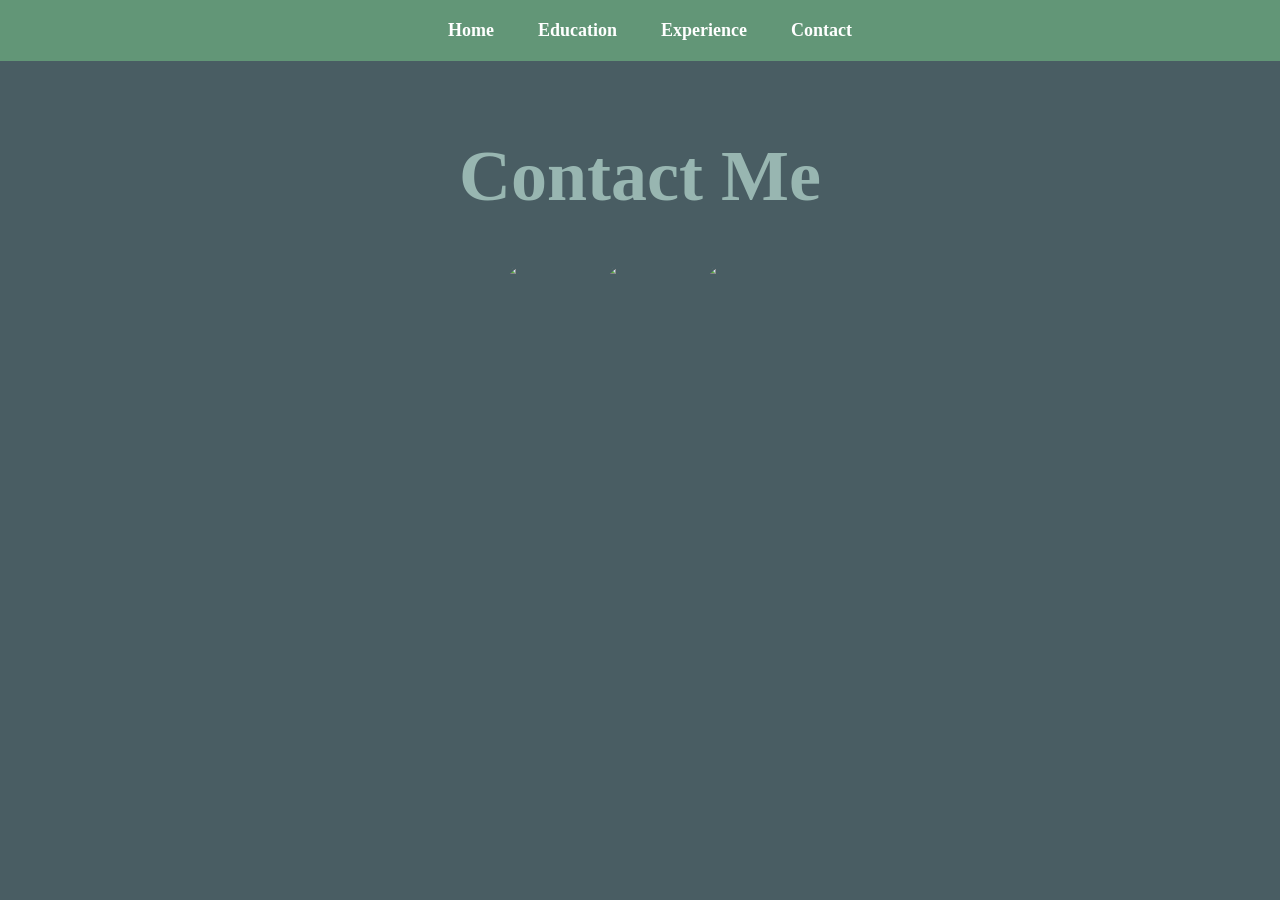
==== contact.html @ f9cb1879 "Create contact.html" ====
<!DOCTYPE html>
<html lang="en">
<head>
    <meta charset="UTF-8">
    <meta name="viewport" content="width=device-width, initial-scale=1.0">
    <title>Soren's Portfolio - Education</title>
    <style>

        html, body {
            margin: 0;
            padding: 0;
        }

        body {
            background-color: #495D63;
            color: purple;
            text-align: center;
            padding: 0px;
            opacity: 0;
            animation: fadeIn 1.5s ease-out forwards;
        }

        @keyframes fadeIn {
            from {
                opacity: 0;
            }
            to {
                opacity: 1;
            }
        }

        h1 {
            font-size: 72px;
            margin-bottom: 40px;
            margin-top: 15vh;
	    color: #98B6B1;
        }

        h2 {
            font-size: 36px;
	    color: #FAC8CD;
        }

        li {
            list-style-type: none;
	    margin-left 50px;
            font-size: 24px;
	    color: #EDBAD1;
        }
	
        .banner {
            background-color: #629677;
            color: white;
            padding: 10px;
            margin-bottom: 20px;
            position: fixed;
            width: 100%;
            top: 0;
            z-index: 1000;
            text-align: center;
        }

        .banner a {
            color: white;
            text-decoration: none;
            font-size: 18px;
            font-weight: bold;
            padding: 10px;
            border: 2px #629677;
            border-radius: 5px;
            margin: 0 10px; /* Add margin to the buttons for spacing */
            display: inline-block; /* Ensure each button is a block element */
        }

	img {
            width: 80px;
            height: 80px;
	    border-radius: 50%; 
            overflow: hidden;
            object-fit: cover;
            display: block;
            margin: 20px auto;
            opacity: 0;
            animation: fadeIn 1.5s ease-out forwards;
        }

	.image-container {
            text-align: center;
	    align-items: center;
	    font-size: 0px;
        }

        .image-container img {
            width: 80px; /* Adjust as needed */
            height: 80px; /* Adjust as needed */
            object-fit: cover;
            border-radius: 50%; /* Creates a circular shape */
            overflow: hidden;
            margin: 0 10px; /* Adjust margin to provide space between images */
	    display: inline-block;
        }

        main {
            margin-top: 80px;
        }
    </style>
</head>
<body>

    <div class="banner">
        <div>
            <a href="index.html">Home</a>
            <a href="education.html">Education</a>
            <a href="experience.html">Experience</a>
            <a href="contact.html">Contact</a>

        </div>
    </div>

    <h1>Contact Me</h1>
    <div class="image-container">
        <a href="https://www.instagram.com/_soren_b_">
            <img src="https://raw.githubusercontent.com/coolfishbobby/website/main/insta.jpg" alt="Soren's Image">
    	</a>
        <a href="https://www.linkedin.com/in/soren-brown-789716257/">
            <img src="https://raw.githubusercontent.com/coolfishbobby/website/main/linkedin.jpg" alt="Soren's Image">
        </a>
	<a href="mailto:sorenkbrown@gmail.com">
            <img src="https://raw.githubusercontent.com/coolfishbobby/website/main/mail.jpg" alt="Soren's Image">
        </a>
    </div>
     

    

</body>
</html>
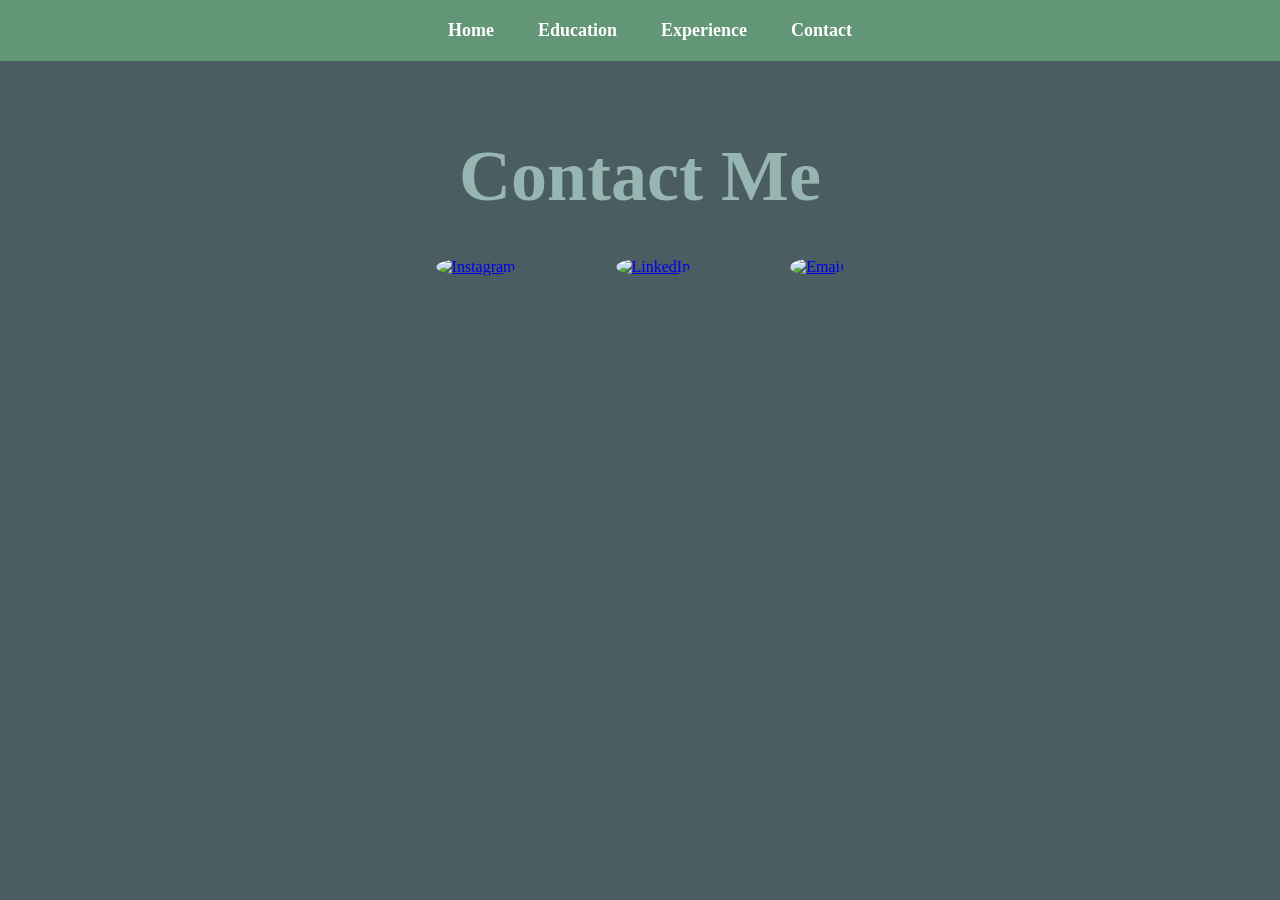
==== commit 7df0fb02: "Update contact.html" ====
--- a/contact.html
+++ b/contact.html
@@ -3,107 +3,8 @@
 <head>
     <meta charset="UTF-8">
     <meta name="viewport" content="width=device-width, initial-scale=1.0">
-    <title>Soren's Portfolio - Education</title>
-    <style>
-
-        html, body {
-            margin: 0;
-            padding: 0;
-        }
-
-        body {
-            background-color: #495D63;
-            color: purple;
-            text-align: center;
-            padding: 0px;
-            opacity: 0;
-            animation: fadeIn 1.5s ease-out forwards;
-        }
-
-        @keyframes fadeIn {
-            from {
-                opacity: 0;
-            }
-            to {
-                opacity: 1;
-            }
-        }
-
-        h1 {
-            font-size: 72px;
-            margin-bottom: 40px;
-            margin-top: 15vh;
-	    color: #98B6B1;
-        }
-
-        h2 {
-            font-size: 36px;
-	    color: #FAC8CD;
-        }
-
-        li {
-            list-style-type: none;
-	    margin-left 50px;
-            font-size: 24px;
-	    color: #EDBAD1;
-        }
-	
-        .banner {
-            background-color: #629677;
-            color: white;
-            padding: 10px;
-            margin-bottom: 20px;
-            position: fixed;
-            width: 100%;
-            top: 0;
-            z-index: 1000;
-            text-align: center;
-        }
-
-        .banner a {
-            color: white;
-            text-decoration: none;
-            font-size: 18px;
-            font-weight: bold;
-            padding: 10px;
-            border: 2px #629677;
-            border-radius: 5px;
-            margin: 0 10px; /* Add margin to the buttons for spacing */
-            display: inline-block; /* Ensure each button is a block element */
-        }
-
-	img {
-            width: 80px;
-            height: 80px;
-	    border-radius: 50%; 
-            overflow: hidden;
-            object-fit: cover;
-            display: block;
-            margin: 20px auto;
-            opacity: 0;
-            animation: fadeIn 1.5s ease-out forwards;
-        }
-
-	.image-container {
-            text-align: center;
-	    align-items: center;
-	    font-size: 0px;
-        }
-
-        .image-container img {
-            width: 80px; /* Adjust as needed */
-            height: 80px; /* Adjust as needed */
-            object-fit: cover;
-            border-radius: 50%; /* Creates a circular shape */
-            overflow: hidden;
-            margin: 0 10px; /* Adjust margin to provide space between images */
-	    display: inline-block;
-        }
-
-        main {
-            margin-top: 80px;
-        }
-    </style>
+    <title>Soren's Portfolio - Contact</title>
+    <link rel="stylesheet" href="style.css">
 </head>
 <body>
 
@@ -113,25 +14,22 @@
             <a href="education.html">Education</a>
             <a href="experience.html">Experience</a>
             <a href="contact.html">Contact</a>
-
         </div>
     </div>
 
     <h1>Contact Me</h1>
+
     <div class="image-container">
         <a href="https://www.instagram.com/_soren_b_">
-            <img src="https://raw.githubusercontent.com/coolfishbobby/website/main/insta.jpg" alt="Soren's Image">
-    	</a>
+            <img src="https://raw.githubusercontent.com/coolfishbobby/website/main/insta.jpg" alt="Instagram">
+        </a>
         <a href="https://www.linkedin.com/in/soren-brown-789716257/">
-            <img src="https://raw.githubusercontent.com/coolfishbobby/website/main/linkedin.jpg" alt="Soren's Image">
+            <img src="https://raw.githubusercontent.com/coolfishbobby/website/main/linkedin.jpg" alt="LinkedIn">
         </a>
-	<a href="mailto:sorenkbrown@gmail.com">
-            <img src="https://raw.githubusercontent.com/coolfishbobby/website/main/mail.jpg" alt="Soren's Image">
+        <a href="mailto:sorenkbrown@gmail.com">
+            <img src="https://raw.githubusercontent.com/coolfishbobby/website/main/mail.jpg" alt="Email">
         </a>
     </div>
-     
-
-    
 
 </body>
 </html>
--- a/style.css
+++ b/style.css
@@ -0,0 +1,93 @@
+html, body {
+    margin: 0;
+    padding: 0;
+}
+
+body {
+    background-color: #495D63;
+    color: purple;
+    text-align: center;
+    padding: 0px;
+    opacity: 0;
+    animation: fadeIn 1.5s ease-out forwards;
+}
+
+@keyframes fadeIn {
+    from {
+        opacity: 0;
+    }
+    to {
+        opacity: 1;
+    }
+}
+
+h1 {
+    font-size: 72px;
+    margin-bottom: 40px;
+    margin-top: 15vh;
+    color: #98B6B1;
+}
+
+h2 {
+    font-size: 36px;
+    color: #FAC8CD;
+}
+
+li {
+    list-style-type: none;
+    font-size: 24px;
+    color: #EDBAD1;
+}
+
+/* Fix for missing colon */
+li {
+    margin-left: 50px;
+}
+
+.banner {
+    background-color: #629677;
+    color: white;
+    padding: 10px;
+    margin-bottom: 20px;
+    position: fixed;
+    width: 100%;
+    top: 0;
+    z-index: 1000;
+    text-align: center;
+}
+
+.banner a {
+    color: white;
+    text-decoration: none;
+    font-size: 18px;
+    font-weight: bold;
+    padding: 10px;
+    border: 0px;
+    border-radius: 5px;
+    margin: 0 10px;
+    display: inline-block;
+}
+
+main {
+    margin-top: 80px;
+}
+
+.image-container {
+    display: flex;
+    justify-content: center;
+    align-items: center;
+    text-align: center;
+}
+
+.image-container img {
+    width: 200px;
+    height: 200px;
+    object-fit: cover;
+    border-radius: 50%;
+    overflow: hidden;
+    margin: 0 50px;
+}
+
+.text-container {
+    text-align: center;
+}
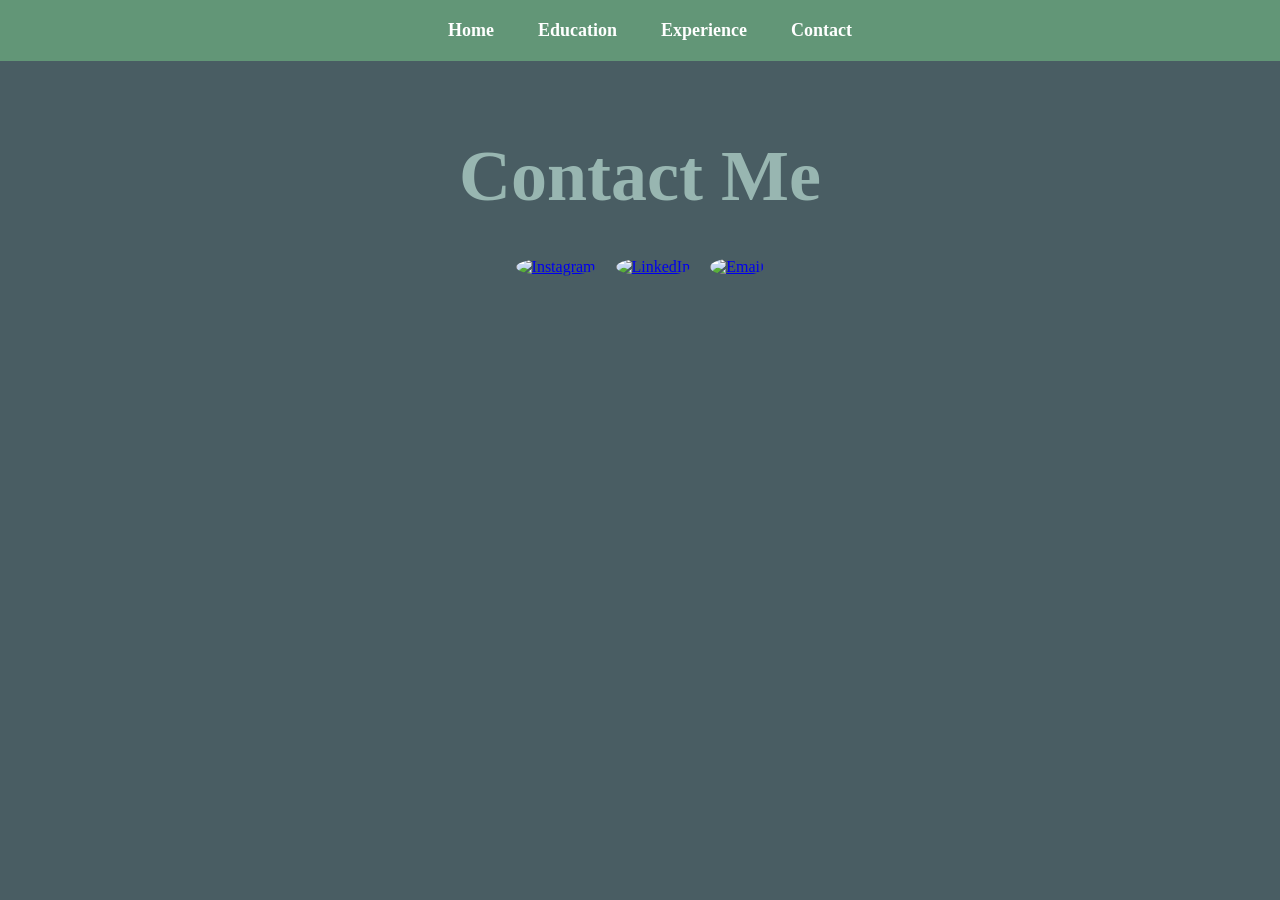
==== commit 1f67dbe3: "Update contact.html" ====
--- a/contact.html
+++ b/contact.html
@@ -5,6 +5,16 @@
     <meta name="viewport" content="width=device-width, initial-scale=1.0">
     <title>Soren's Portfolio - Contact</title>
     <link rel="stylesheet" href="style.css">
+    <style>
+        .image-container img {
+            width: 50px;
+            height: 50px;
+            object-fit: cover;
+            border-radius: 50%;
+            margin: 0 10px;
+            animation: fadeIn 1.5s ease-out forwards;
+        }
+    </style>
 </head>
 <body>
 
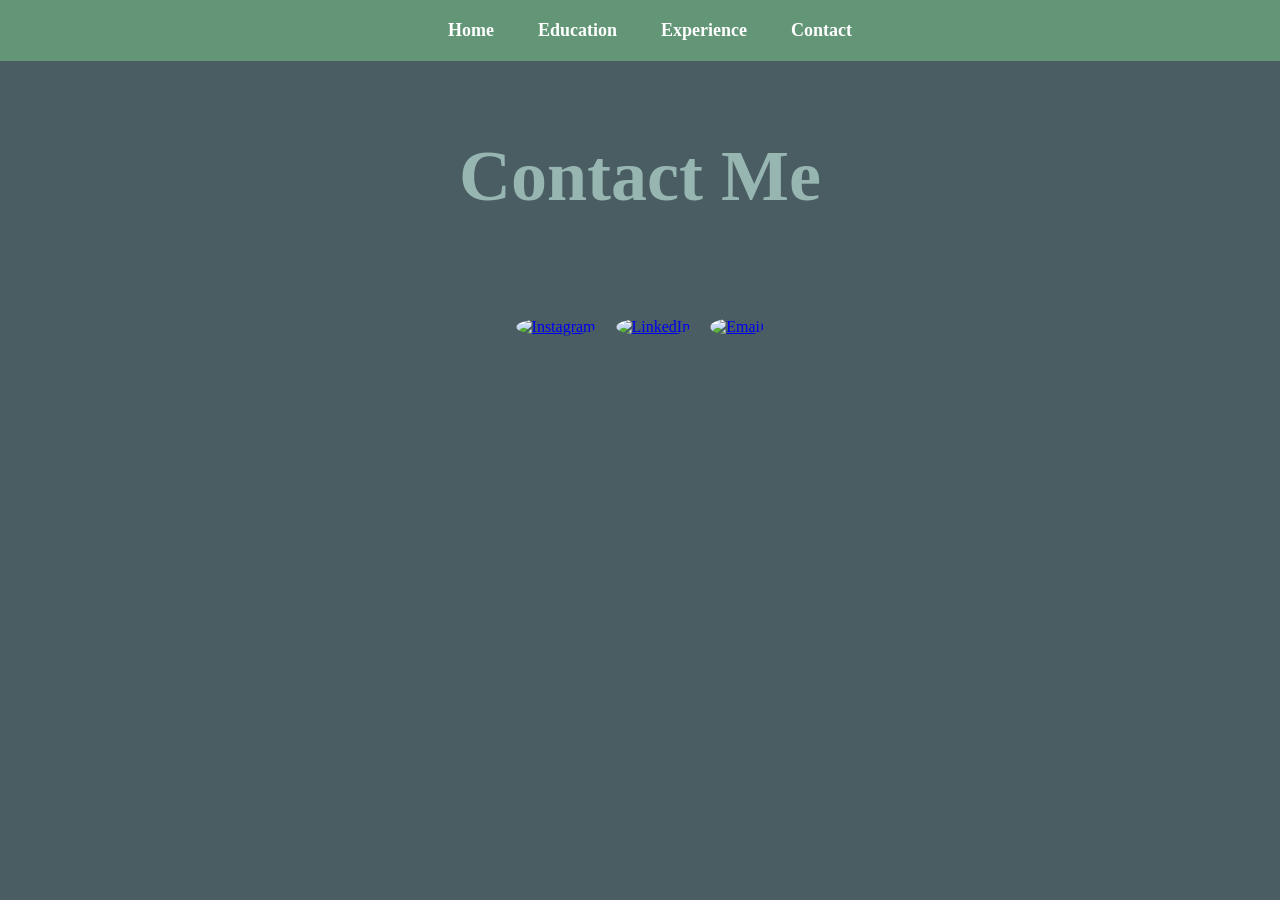
==== commit 4365c327: "Update contact.html" ====
--- a/contact.html
+++ b/contact.html
@@ -6,6 +6,13 @@
     <title>Soren's Portfolio - Contact</title>
     <link rel="stylesheet" href="style.css">
     <style>
+        .image-container {
+            margin-top: 100px; /* adds vertical space below "Contact Me" */
+            display: flex;
+            justify-content: center;
+            align-items: center;
+        }
+
         .image-container img {
             width: 50px;
             height: 50px;
